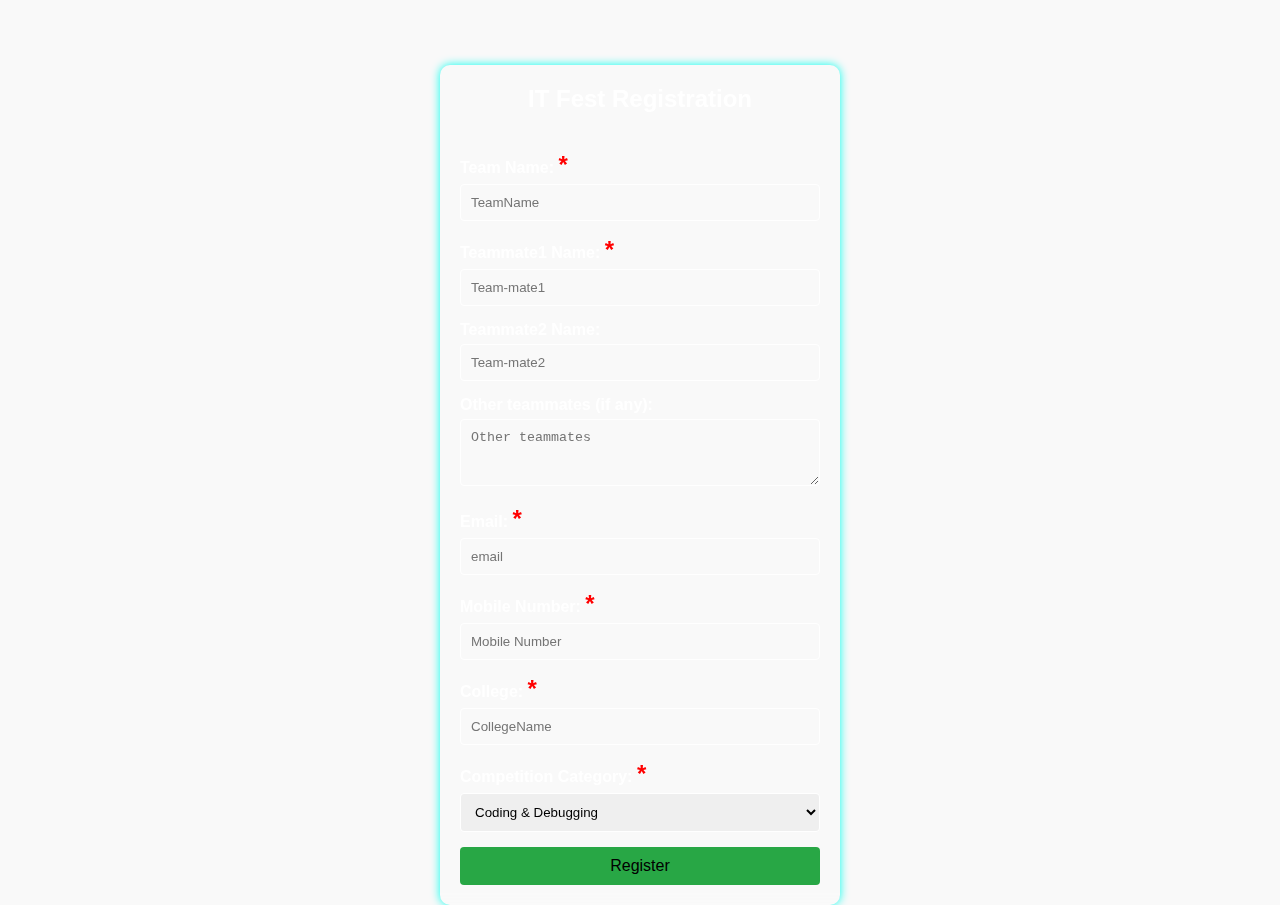
==== registration.html @ ce63be7c "Adding new features" ====
<!DOCTYPE html>
<html lang="en">
<head>
    <meta charset="UTF-8">
    <meta name="viewport" content="width=device-width, initial-scale=1.0">
    <title>Tech Fest Registration</title>
    <link rel="stylesheet" href="regstyles.css">
</head>
<body>
    <br>
    
    <div class="container " id="reg1" style="margin-top: 70px;">
    
        <h1>IT Fest Registration</h1>
        <br>
        <div id="registrationForm" method="post">
            <div class="form-group">
                <label for="Tname">Team Name: <span style="color: red; font-size: x-large; ">*</span></label>
                <input type="text" id="Tname" name="Tname" placeholder="TeamName" required>
            </div>
            <div class="form-group">
                <label for="Tname">Teammate1 Name: <span style="color: red; font-size: x-large; ">*</span></label>
                <input type="text" id="Tname1" name="Tname1" placeholder="Team-mate1" required>
            </div>
            <div class="form-group">
                <label for="Tname2">Teammate2 Name:</label>
                <input type="text" id="Tname2" name="Tname2" placeholder="Team-mate2" required>
            </div>
            <div class="form-group">
                <label for="Tnames">Other teammates (if any):</label>
                <textarea id="Tnames" name="Tnames" placeholder="Other teammates " rows="3" cols="50"  required></textarea>
            </div>
            <div id="loader" class="loader"></div>
            <div class="form-group">
                <label for="email">Email: <span style="color: red; font-size: x-large; ">*</span></label>
                <input type="email" id="email" name="email" placeholder="email" required>
            </div>
            <div class="form-group">
                <label for="phone">Mobile Number: <span style="color: red; font-size: x-large; ">*</span></label>
                <input type="number" id="phone" name="phone" placeholder="Mobile Number" required>
            </div>
            <div class="form-group">
                <label for="college">College: <span style="color: red; font-size: x-large; ">*</span></label>
                <input type="text" id="college" name="college" placeholder="CollegeName" required>
            </div>
            <div class="form-group">
                <label for="category">Competition Category: <span style="color: red; font-size: x-large; ">*</span></label>
                <select id="category" name="category" required>
                    <option value="coding">Coding & Debugging</option>
                    <option value="gaming">Gaming</option>
                    <option value="quiz">IT Quiz</option>
                    <option value="sudoku">Sudoku</option>
                    <option value="treasurHunt">Treasur Hunt</option>
                    <option value="videography">Videography</option>
                    <option value="fashionWalk">Fashion Walk</option>
                    <option value="electronicsPPT">Electronics PPT</option>
                    <option value="logoDesigne">Logo Designe</option>
                    <option value="debate">Debate</option>
                    <option value="mathsPPT">Maths PPT</option>
                    <option value="rubiksCube">Rubiks Cube</option>
                    <option value="ECA">Electronic Circuit Analysis</option>
                </select placeholder="Select Events" required>
            </div>
            
            <button type="submit" onclick="register()">Register</button>
        </div>
    </div>
    <div class="content text-center" id="reg2">
        <h1>Pay Now</h1>
        <center>
        <div class="eventrule">
        <h3 id="amount"></h3>
        <img src="./imgs/UPIimg.jpg"  alt="code" width="200px" height=" 200px">
        <br>
        <h3>After Paying</h3>
        <div id="loader1" class="loader"></div>
        <div class="form-group">
            <label for="TID">Enter UPI Transaction ID (UTR of 12 digits):</label>
            <input type="text" id="TID" name="TID" placeholder="Transaction ID" required>
        </div>
        <button type="button" class="btn btn-success" id="finalSubmit" onclick="pay()">Register</button>
        
    </div>
    </center>
    </div>

    <center>
        <div class="content text-center" id="whatsappReg">
        <div class="eventrule" style="color: white;">
        <h2>Scann and Join to whatsapp group  :</h2><br>
        <img src="./imgs/treasure hunt.png" id="QR"  alt="code" width="200px" height=" 200px"><br>

    

<a href="index.html"><button type="button" class="btn btn-success">Go to Homepage</button></a>
</div></center>
</div>


    <script src="Regiscripts.js"></script>
</body>
</html>
---- regstyles.css ----
* {
    box-sizing: border-box;
    margin: 0;
    padding: 0;
}

body {
    font-family: Arial, sans-serif;
    background-color: #f9f9f9;
    display: flex;
    justify-content: center;
    align-items: center;
    /* background-image: url('./imgs/BG2.jpg'); */
    background-image: url('./imgs/bgFinal.png');
    background-size: cover;
    background-attachment: fixed;
    background-repeat: no-repeat;
    height: 100vh;


    min-height: 100vh;
    background-position: center;
    width: 100%;
    color: rgb(255, 255, 237);
}

.required::after {
    content: ' *';
    color: red;
}

.container {
    background-color: transparent;
    color: white;
    padding: 20px;
    border-radius: 10px;
    box-shadow: 0 0 10px rgb(0, 255, 238);
    max-width: 400px;
    width: 100%;
    backdrop-filter: blur(10px);
    margin: 0px 8px;
    animation: FormAnimation 1s forwards;
    transition-duration: 1s;
    transform: scale3d(1, 1, 1);

}

@keyframes FormAnimation {
    from {
        transform: scale3d(0, 0, 0);

    }

    to {
        transform: scale3d(1, 1, 1);
        opacity: 1;
    }
}

h1 {
    margin-bottom: 20px;
    font-size: 24px;
    text-align: center;
}

.form-group {
    margin-bottom: 15px;
}

label {
    display: block;
    margin-bottom: 5px;
    font-weight: bold;
}

input,
select,
textarea {
    width: 100%;
    padding: 10px;
    border: 1px solid white;
    border-radius: 4px;
}

button {
    width: 100%;
    padding: 10px;
    background-color: #28a745;

    border: none;
    border-radius: 4px;
    font-size: 16px;
    cursor: pointer;
}

button:hover {
    background-color: #218838;
}


@media (max-width: 800px) {
    body {
        /* background-image: url('./imgs/BGPhoneImg.jpg'); */
        background-image: url('./imgs/bgFinal.png');
    }

    .container {
        padding: 15px;
    }
}

input {
    background-color: transparent;
    color: white;
}

textarea {
    background-color: transparent;
    color: white;
}

.loader {
    border: 16px solid #f3f3f3;
    /* Light grey */
    border-top: 16px solid #3498db;
    /* Blue */
    border-radius: 50%;
    width: 100px;
    height: 100px;
    animation: spin 2s linear infinite;
    display: flex;
    justify-content: center;
    align-items: center;
    position: absolute;
    left: 35%;
    /* Center the overlay */
    transform: translate(-50%, -50%);
    /* Center the overlay */
    z-index: 2;
}

@keyframes spin {
    0% {
        transform: rotate(0deg);
    }

    100% {
        transform: rotate(360deg);
    }
}

#reg2 {
    display: none;
}

.eventrule {
    justify-content: center;
    align-items: center;
    border-radius: 10px;
    backdrop-filter: blur(2px);
    box-shadow: 0px 0px 10px 10px rgba(0, 247, 227, 0.5);
    font-size: large;
    max-width: 500px;
    margin: 0px 10px;
    padding: 10px;
}

#whatsappReg {
    display: none;
}
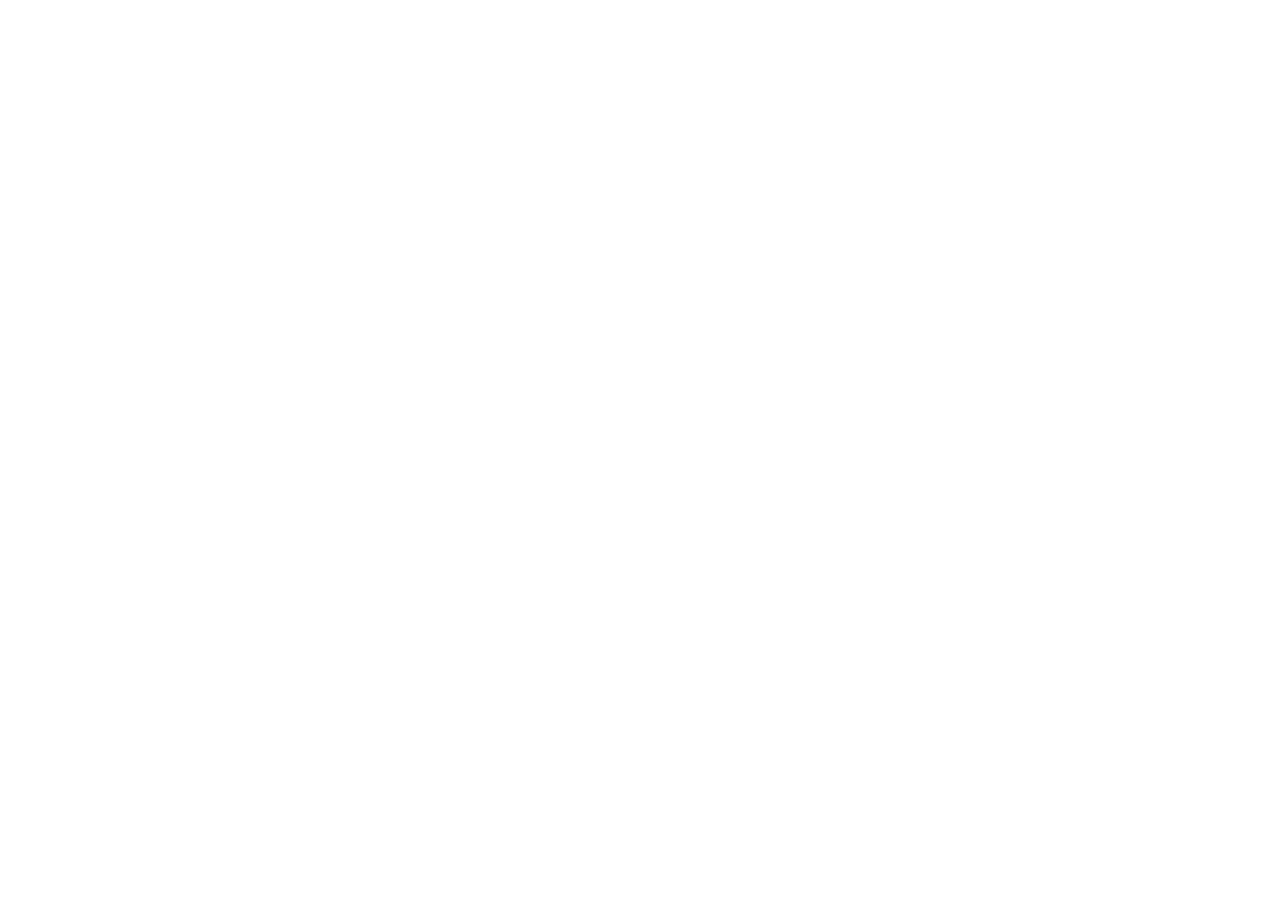
==== commit 757bf271: "Update registration.html" ====
--- a/registration.html
+++ b/registration.html
@@ -5,7 +5,7 @@
     <meta name="viewport" content="width=device-width, initial-scale=1.0">
     <title>Tech Fest Registration</title>
     <link rel="stylesheet" href="regstyles.css">
-</head>
+<script src="Regiscripts.js"></script></head>
 <body>
     <br>
     
